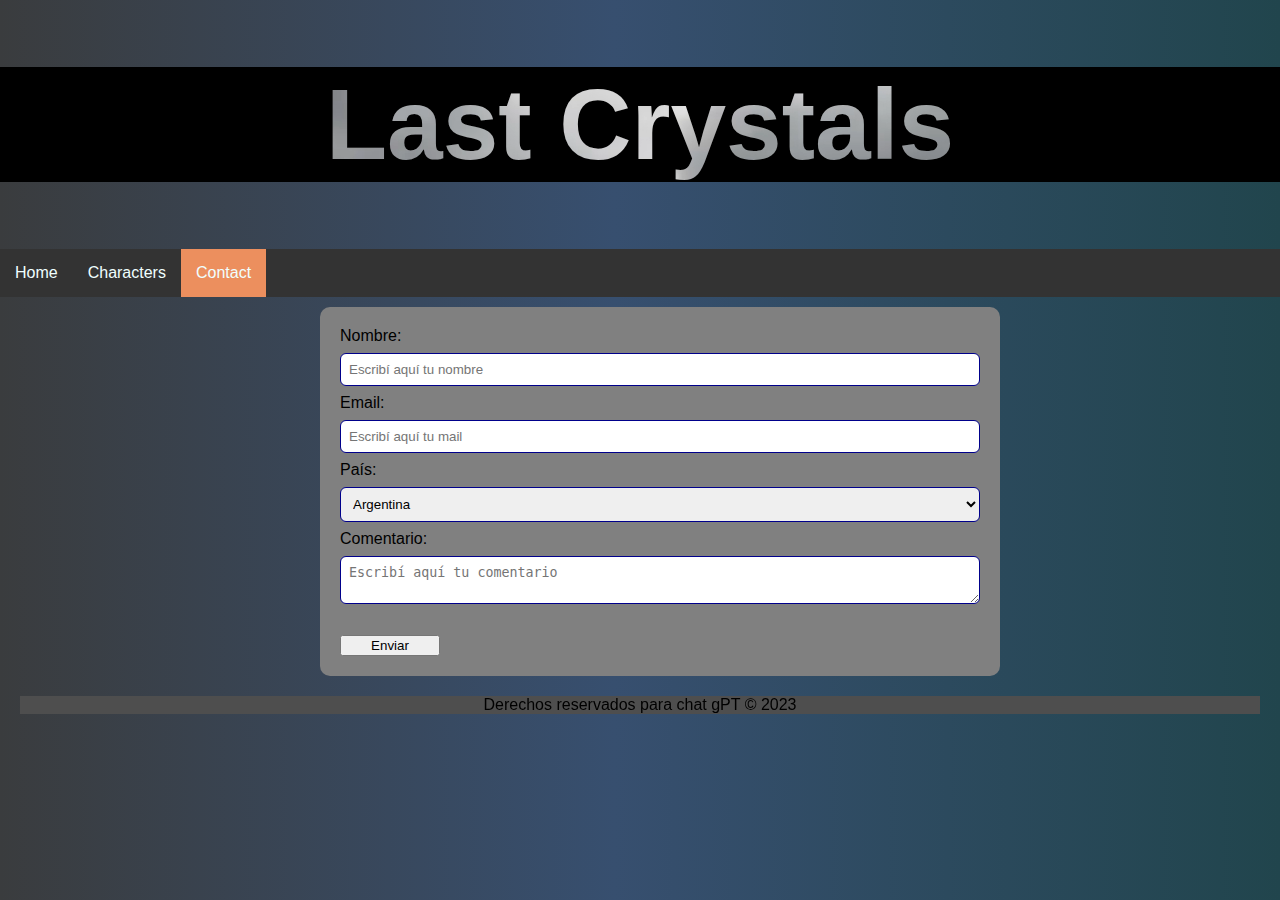
==== contacto.html @ 168af239 "Add files via upload" ====
<!DOCTYPE html>
<html lang="en">
<head>
    <meta charset="UTF-8">
    <meta name="viewport" content="width=device-width, initial-scale=1.0">
    <title>Document</title>
    <link rel="stylesheet" href="style.css">
    <link rel="stylesheet" href="/styles/contacto.css">

</head>



<body>
    <section class="showcase">
        <video src="/assets/videos/[No Copyright TimeLapse] - Cloudy Grey Sky TimeLapse.mp4" autoplay loop muted></video>
    <h1 class="title">Last Crystals</h1>
    </section>

    <nav>
        <ul>
            <li><a href="index.html">Home</a></li>
            <li><a href="personajes.html">Characters</a></li>
            <li><a class="active" href="contacto.html">Contact</a></li>
        </ul>
       </nav>

     <!-- Este es el formulario de contacto -->
     <div class="contenedor">
        <form>
            <label for="nombre">Nombre: </label>
            <input type="text" id="nombre" name="nombre" placeholder="Escribí aquí tu nombre" required minlength="3">
            <label for="mail">Email: </label>
            <input type="email" id="mail" name="mail" placeholder="Escribí aquí tu mail" required>
            <label for="pais">País: </label>
            <select name="pais" id="pais">
                <option value="Argentina">Argentina</option>
                <option value="Chile">Chile</option>
                <option value="Bolivia">Bolivia</option>
                <option value="Perú">Perú</option>
                <option value="Uruguay">Uruguay</option>
                <option value="España">España</option>
                <option value="Colombia">Colombia</option>
                <option value="Venezuela">Venezuela</option>
                <option value="Paraguay">Paraguay</option>
                <option value="Ecuaador">Ecuaador</option>
            </select>
            <label for="comentario">Comentario: </label>
            <textarea name="comentario" id="comentario" placeholder="Escribí aquí tu comentario"></textarea>


            <input type="submit" value="Enviar">

        </form>
    </div>

    <!-- Este es el footer (la parte del final de la página) -->
    <footer>
        <p>Derechos reservados para chat gPT &copy; 2023</p>
    </footer>

</body>
</html>
---- style.css ----
body{
    font-family: 'Franklin Gothic Medium', 'Arial Narrow', Arial, sans-serif;
    background: linear-gradient(90deg, rgba(58,60,62,1) 0%, rgba(55,79,111,1) 48%, rgba(33,69,77,1) 100%);
    padding: 0;
    margin: 0;
}

header{
    text-align: center;
}

.active{
    background-color: #EC8F5E;
}

ul{
    list-style-type: none;
    margin: 0;
    padding: 0;
    overflow: hidden;
    background-color: #333;
    
}
li{
    float: left;
}

li a{
    display: block;
    color: azure;
    text-align: center;
    padding: 15px;
    text-decoration: none;
}

li a:hover:not(.active){
    background-color: #F3B664;
}

footer {
    margin: 20px 20px 20px 20px ;
    text-align: center;
    background-color: #4e4e4e;    
}
---- styles/contacto.css ----
.showcase{
    width: 100%;
    height: 100%;
    position: relative; 
}
.showcase video {
    width: 100%;
    height: 100%;
    position: absolute;
    top: 0;
    left: 0;
    object-fit: cover;
}

.title{ 
    width: 100%;
    height: 100%;
    background-color: rgb(0, 0, 0);
    font-size: 100px;
    color: rgb(255, 255, 255);
    mix-blend-mode: multiply;
    text-align: center;
   
}

.contenedor{
    background-color: gray;
    border-radius: 10px;
    margin: 10px 0;
    padding: 20px;
    width: 50%;
    position: relative;
    left: 25%;
}

input[type="text"],
input[type="email"],
select,
textarea{
    width: 100%;
    margin: 8px 0;
    padding: 8px;
    border: 1px solid darkblue;
    border-radius: 6px;
    box-sizing: border-box;
}

input[type="submit"]{
    width: 100px;
    margin-top: 3%;
    cursor: pointer;
    position: relative;
}

input[type="submit"]:hover{
    width: 100px;
    margin-top: 3%;
    background-color: bisque;
    border-radius: 6px;
}
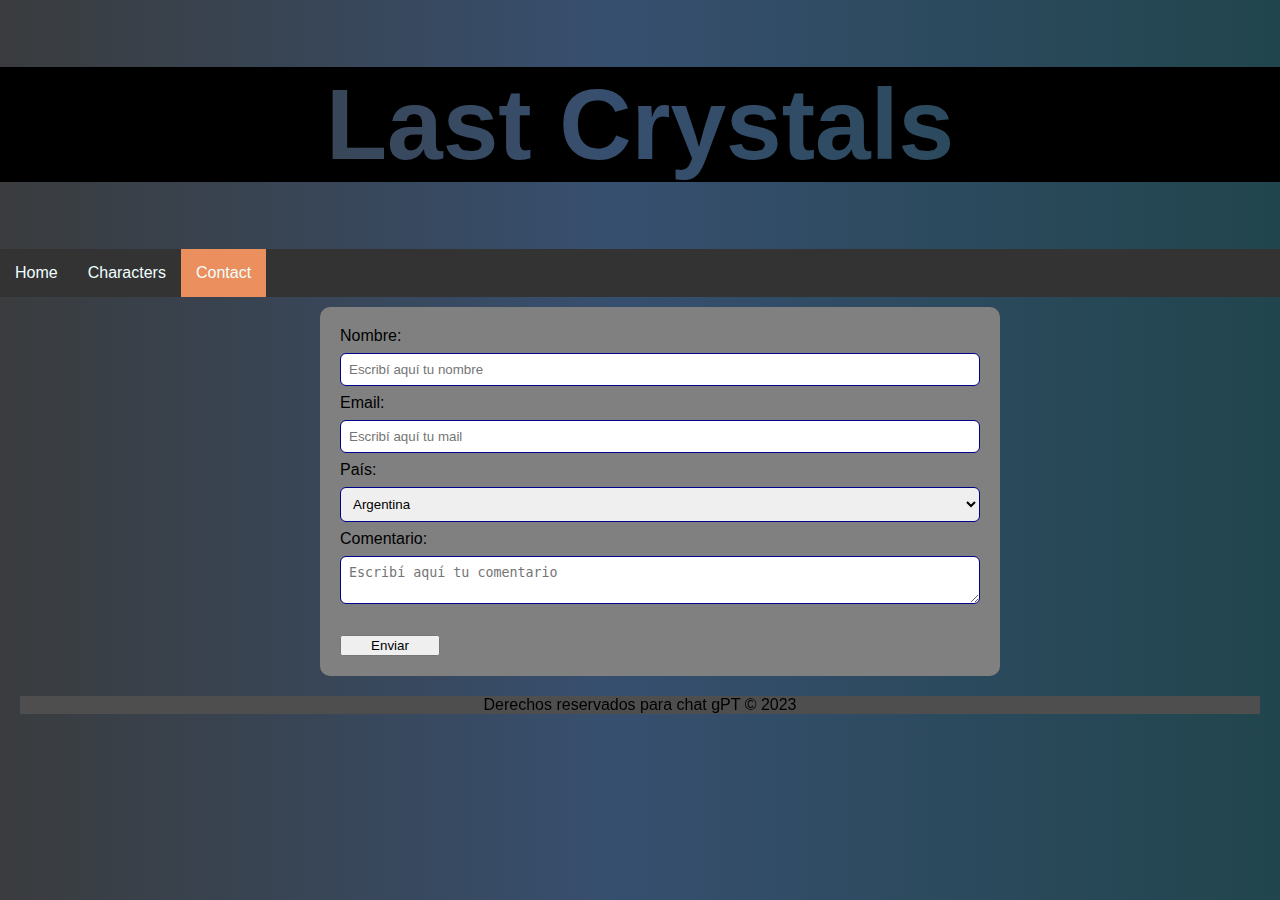
==== commit eabb2239: "Add files via upload" ====
--- a/contacto.html
+++ b/contacto.html
@@ -4,8 +4,8 @@
     <meta charset="UTF-8">
     <meta name="viewport" content="width=device-width, initial-scale=1.0">
     <title>Document</title>
-    <link rel="stylesheet" href="style.css">
-    <link rel="stylesheet" href="/styles/contacto.css">
+    <link rel="stylesheet" href="./css/style.css">
+    <link rel="stylesheet" href="./css/contacto.css">
 
 </head>
 
@@ -13,7 +13,6 @@
 
 <body>
     <section class="showcase">
-        <video src="/assets/videos/[No Copyright TimeLapse] - Cloudy Grey Sky TimeLapse.mp4" autoplay loop muted></video>
     <h1 class="title">Last Crystals</h1>
     </section>
 
--- a/css/style.css
+++ b/css/style.css
@@ -0,0 +1,44 @@
+body{
+    font-family: 'Franklin Gothic Medium', 'Arial Narrow', Arial, sans-serif;
+    background: linear-gradient(90deg, rgba(58,60,62,1) 0%, rgba(55,79,111,1) 48%, rgba(33,69,77,1) 100%);
+    padding: 0;
+    margin: 0;
+}
+
+header{
+    text-align: center;
+}
+
+.active{
+    background-color: #EC8F5E;
+}
+
+ul{
+    list-style-type: none;
+    margin: 0;
+    padding: 0;
+    overflow: hidden;
+    background-color: #333;
+    
+}
+li{
+    float: left;
+}
+
+li a{
+    display: block;
+    color: azure;
+    text-align: center;
+    padding: 15px;
+    text-decoration: none;
+}
+
+li a:hover:not(.active){
+    background-color: #F3B664;
+}
+
+footer {
+    margin: 20px 20px 20px 20px ;
+    text-align: center;
+    background-color: #4e4e4e;    
+}
--- a/css/contacto.css
+++ b/css/contacto.css
@@ -0,0 +1,46 @@
+.title{ 
+    width: 100%;
+    height: 100%;
+    background-color: rgb(0, 0, 0);
+    font-size: 100px;
+    color: rgb(255, 255, 255);
+    mix-blend-mode: multiply;
+    text-align: center;
+   
+}
+
+.contenedor{
+    background-color: gray;
+    border-radius: 10px;
+    margin: 10px 0;
+    padding: 20px;
+    width: 50%;
+    position: relative;
+    left: 25%;
+}
+
+input[type="text"],
+input[type="email"],
+select,
+textarea{
+    width: 100%;
+    margin: 8px 0;
+    padding: 8px;
+    border: 1px solid darkblue;
+    border-radius: 6px;
+    box-sizing: border-box;
+}
+
+input[type="submit"]{
+    width: 100px;
+    margin-top: 3%;
+    cursor: pointer;
+    position: relative;
+}
+
+input[type="submit"]:hover{
+    width: 100px;
+    margin-top: 3%;
+    background-color: bisque;
+    border-radius: 6px;
+}